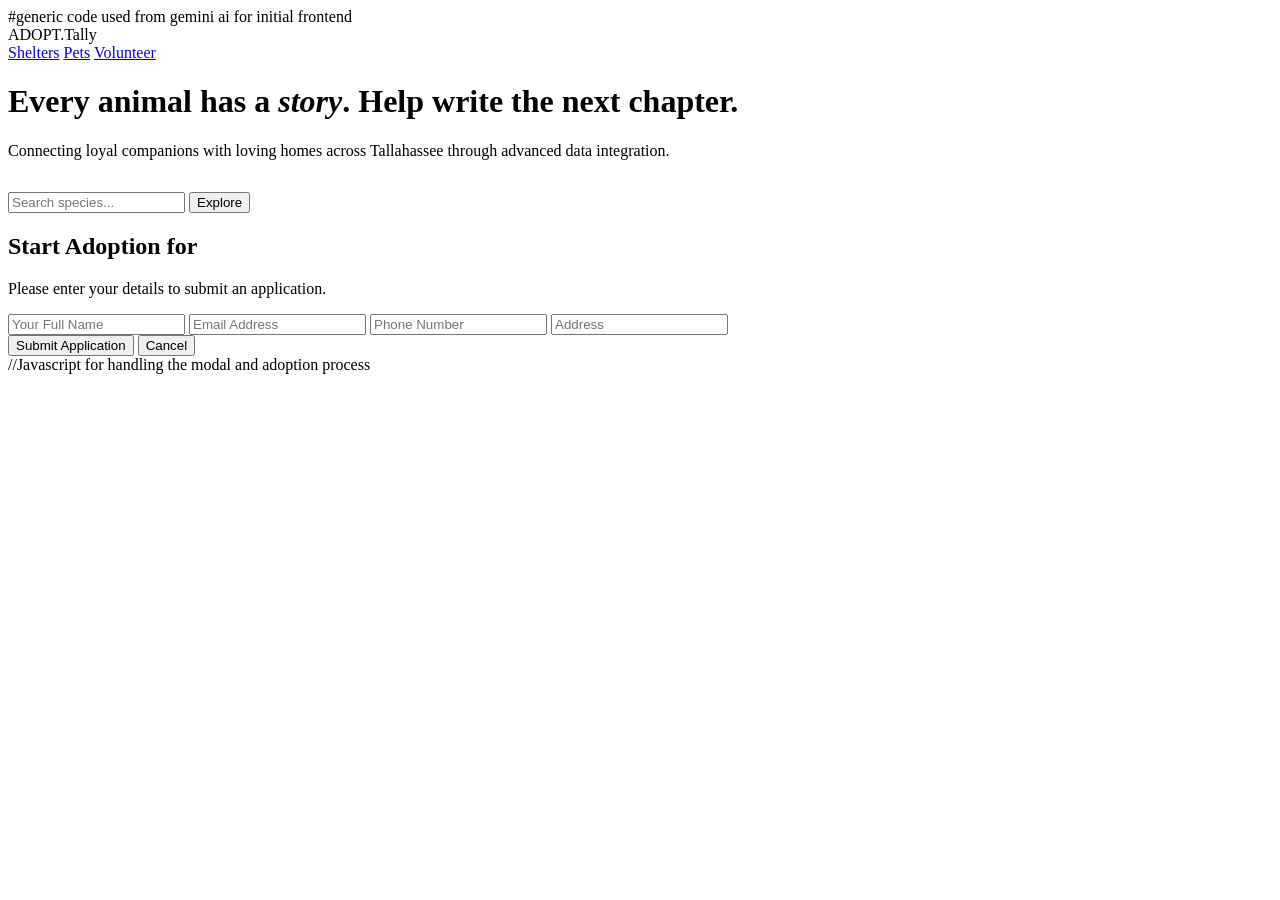
==== templates/index.html @ e5d51f4b "Implemented adoption and record logic, also implemented deletion for pets and shelters fulfilling al" ====
#generic code used from gemini ai for initial frontend

<!DOCTYPE html>
<html lang="en">
<head>
    <meta charset="UTF-8">
    <title>AdoptTallahassee | Pet Adoption</title>
    <link rel="stylesheet" href="{{ url_for('static', filename='css/style.css') }}">
</head>
<body>
    <nav class="v-nav">
        <div class="logo">ADOPT.<span>Tally</span></div>
        <div class="nav-links">
            <a href="#">Shelters</a>
            <a href="#">Pets</a>
            <a href="#">Volunteer</a>
        </div>
    </nav>

    <header class="v-hero">
        <h1>Every animal has a <em>story</em>. Help write the next chapter.</h1>
        <p style="color: var(--cool-steel); margin-bottom: 2rem;">Connecting loyal companions with loving homes across Tallahassee through advanced data integration.</p>
        
        <div class="v-search">
            <input type="text" id="species-search" placeholder="Search species...">
            <button class="v-btn" onclick="loadPets()">Explore</button>
        </div>
    </header>

    <section id="pet-results" class="pet-grid"></section>

    <div id="adoptModal" class="v-modal">
        <div class="modal-content">
            <h2>Start Adoption for <span id="targetPetName" style="color: var(--strawberry-red);"></span></h2>
            <p>Please enter your details to submit an application.</p>
            
            <input type="hidden" id="targetPetId">
            <div class="input-group">
                <input type="text" id="adopterName" placeholder="Your Full Name">
                <input type="email" id="adopterEmail" placeholder="Email Address">
                <input type="phone" id="adopterPhone" placeholder="Phone Number">
                <input type="address" id="adopterAddress" placeholder="Address">
            </div>
            
            <div class="modal-actions">
                <button class="v-btn" onclick="submitAdoption()">Submit Application</button>
                <button class="v-btn-outline" onclick="closeModal()">Cancel</button>
            </div>
        </div>
    </div>


    //Javascript for handling the modal and adoption process
    <script>
        // 1. The function that was missing - opens the modal
        function openAdoptModal(id, name) {
            document.getElementById('targetPetId').value = id;
            document.getElementById('targetPetName').innerText = name;
            document.getElementById('adoptModal').style.display = 'flex';
        }

        function closeModal() {
            document.getElementById('adoptModal').style.display = 'none';
        }

        // 2. The function to process the transaction (Insert Adopter + Update Pet)
        async function submitAdoption() {
            const petId = document.getElementById('targetPetId').value;
            const name = document.getElementById('adopterName').value;
            const email = document.getElementById('adopterEmail').value;
            const phone = document.getElementById('adopterPhone').value;
            const address = document.getElementById('adopterAddress').value;
            

            if (!name || !email) {
                alert("Please fill in all fields.");
                return;
            }

            const response = await fetch('/api/adopt', {
                method: 'POST',
                headers: { 'Content-Type': 'application/json' },
                body: JSON.stringify({ pet_id: petId, adopter_name: name, adopter_email: email,
                    adopter_phone: phone, adopter_address: address})
            });

            if (response.ok) {
                alert("Success! The pet status is now 'Pending'.");
                closeModal();
                loadPets(); // Refresh the list to show the Update 
            } else {
                alert("Error submitting application.");
            }
        }

        // 3. Load pets and generate the 'Adopt' buttons
        async function loadPets() {
            const response = await fetch('/api/pets');
            const pets = await response.json();
            const container = document.getElementById('pet-results');
            container.innerHTML = '';

            pets.forEach(pet => {
                const actionButton = pet.AdoptionStatus === 'Available' 
                    ? `<button class="v-btn" onclick="openAdoptModal(${pet.PetID}, '${pet.Name}')">Adopt</button>`
                    : `<button class="v-btn" disabled style="background:var(--cool-steel); opacity: 0.5;">${pet.AdoptionStatus}</button>`;

                container.innerHTML += `
                    <div class="pet-card">
                        <span class="status-tag">${pet.AdoptionStatus}</span>
                        <h3>${pet.Name}</h3>
                        <p>${pet.Breed} • ${pet.Age} years old</p>
                        ${actionButton}
                    </div>
                `;
            });
        }
        
        window.onload = loadPets;
    </script>
</body>
</html>
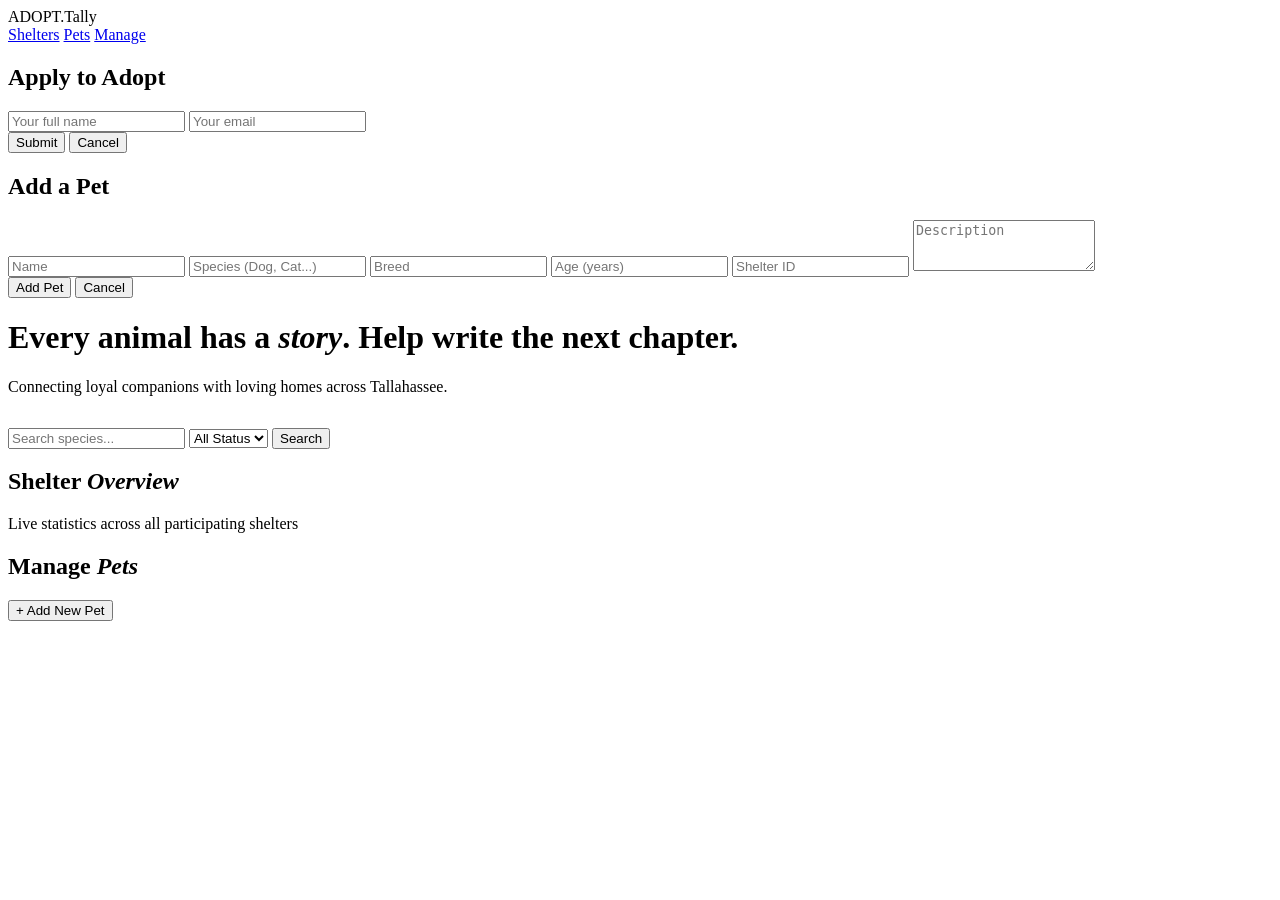
==== commit 16783a02: "app.py — bugs fixed + new endpoints index.html — new sections: style.css — added styles for all new " ====
--- a/templates/index.html
+++ b/templates/index.html
@@ -1,5 +1,3 @@
-#generic code used from gemini ai for initial frontend
-
 <!DOCTYPE html>
 <html lang="en">
 <head>
@@ -8,115 +6,226 @@
     <link rel="stylesheet" href="{{ url_for('static', filename='css/style.css') }}">
 </head>
 <body>
+
     <nav class="v-nav">
         <div class="logo">ADOPT.<span>Tally</span></div>
         <div class="nav-links">
-            <a href="#">Shelters</a>
-            <a href="#">Pets</a>
-            <a href="#">Volunteer</a>
+            <a href="#stats-section">Shelters</a>
+            <a href="#pet-results">Pets</a>
+            <a href="#manage-section">Manage</a>
         </div>
     </nav>
 
+    <!-- Adopt Modal -->
+    <div id="adopt-modal" class="modal-overlay">
+        <div class="modal-box">
+            <h2>Apply to Adopt</h2>
+            <p id="adopt-pet-name" class="modal-subtitle"></p>
+            <input type="text" id="adopter-name" placeholder="Your full name" class="modal-input">
+            <input type="email" id="adopter-email" placeholder="Your email" class="modal-input">
+            <div class="modal-actions">
+                <button class="v-btn" onclick="submitAdoption()">Submit</button>
+                <button class="btn-ghost" onclick="closeModal('adopt-modal')">Cancel</button>
+            </div>
+            <p id="adopt-msg" class="form-msg"></p>
+        </div>
+    </div>
+
+    <!-- Add Pet Modal -->
+    <div id="add-pet-modal" class="modal-overlay">
+        <div class="modal-box">
+            <h2>Add a Pet</h2>
+            <input type="text" id="new-pet-name" placeholder="Name" class="modal-input">
+            <input type="text" id="new-pet-species" placeholder="Species (Dog, Cat...)" class="modal-input">
+            <input type="text" id="new-pet-breed" placeholder="Breed" class="modal-input">
+            <input type="number" id="new-pet-age" placeholder="Age (years)" class="modal-input">
+            <input type="number" id="new-pet-shelter" placeholder="Shelter ID" class="modal-input">
+            <textarea id="new-pet-desc" placeholder="Description" class="modal-input" rows="3"></textarea>
+            <div class="modal-actions">
+                <button class="v-btn" onclick="submitAddPet()">Add Pet</button>
+                <button class="btn-ghost" onclick="closeModal('add-pet-modal')">Cancel</button>
+            </div>
+            <p id="add-pet-msg" class="form-msg"></p>
+        </div>
+    </div>
+
+    <!-- Hero + Search -->
     <header class="v-hero">
         <h1>Every animal has a <em>story</em>. Help write the next chapter.</h1>
-        <p style="color: var(--cool-steel); margin-bottom: 2rem;">Connecting loyal companions with loving homes across Tallahassee through advanced data integration.</p>
-        
+        <p style="color: var(--cool-steel); margin-bottom: 2rem;">Connecting loyal companions with loving homes across Tallahassee.</p>
         <div class="v-search">
             <input type="text" id="species-search" placeholder="Search species...">
-            <button class="v-btn" onclick="loadPets()">Explore</button>
+            <select id="status-filter" class="search-select">
+                <option value="">All Status</option>
+                <option value="Available">Available</option>
+                <option value="Pending">Pending</option>
+                <option value="Adopted">Adopted</option>
+            </select>
+            <button class="v-btn" onclick="loadPets()">Search</button>
         </div>
     </header>
 
+    <!-- Shelter Stats — aggregate query (COUNT + AVG grouped by shelter) -->
+    <section id="stats-section" class="stats-section">
+        <div class="section-header">
+            <h2>Shelter <em>Overview</em></h2>
+            <p style="color: var(--cool-steel);">Live statistics across all participating shelters</p>
+        </div>
+        <div id="stats-grid" class="stats-grid"></div>
+    </section>
+
+    <!-- Manage Section -->
+    <section id="manage-section" class="manage-bar">
+        <h2>Manage <em>Pets</em></h2>
+        <button class="v-btn" onclick="openModal('add-pet-modal')">+ Add New Pet</button>
+    </section>
+
+    <!-- Pet Grid -->
     <section id="pet-results" class="pet-grid"></section>
 
-    <div id="adoptModal" class="v-modal">
-        <div class="modal-content">
-            <h2>Start Adoption for <span id="targetPetName" style="color: var(--strawberry-red);"></span></h2>
-            <p>Please enter your details to submit an application.</p>
-            
-            <input type="hidden" id="targetPetId">
-            <div class="input-group">
-                <input type="text" id="adopterName" placeholder="Your Full Name">
-                <input type="email" id="adopterEmail" placeholder="Email Address">
-                <input type="phone" id="adopterPhone" placeholder="Phone Number">
-                <input type="address" id="adopterAddress" placeholder="Address">
-            </div>
-            
-            <div class="modal-actions">
-                <button class="v-btn" onclick="submitAdoption()">Submit Application</button>
-                <button class="v-btn-outline" onclick="closeModal()">Cancel</button>
-            </div>
-        </div>
-    </div>
-
-
-    //Javascript for handling the modal and adoption process
     <script>
-        // 1. The function that was missing - opens the modal
-        function openAdoptModal(id, name) {
-            document.getElementById('targetPetId').value = id;
-            document.getElementById('targetPetName').innerText = name;
-            document.getElementById('adoptModal').style.display = 'flex';
-        }
-
-        function closeModal() {
-            document.getElementById('adoptModal').style.display = 'none';
-        }
-
-        // 2. The function to process the transaction (Insert Adopter + Update Pet)
-        async function submitAdoption() {
-            const petId = document.getElementById('targetPetId').value;
-            const name = document.getElementById('adopterName').value;
-            const email = document.getElementById('adopterEmail').value;
-            const phone = document.getElementById('adopterPhone').value;
-            const address = document.getElementById('adopterAddress').value;
-            
-
-            if (!name || !email) {
-                alert("Please fill in all fields.");
+        let currentPetId = null;
+
+        // Load shelter stats (aggregate query: COUNT + AVG grouped by shelter, joined with Pets)
+        async function loadStats() {
+            const res = await fetch('/api/stats');
+            const stats = await res.json();
+            const grid = document.getElementById('stats-grid');
+            if (!stats.length) {
+                grid.innerHTML = '<p style="color:var(--cool-steel)">No shelters found. Add shelters via the CLI to get started.</p>';
                 return;
             }
-
-            const response = await fetch('/api/adopt', {
+            grid.innerHTML = stats.map(s => `
+                <div class="stats-card">
+                    <h3>${s.ShelterName}</h3>
+                    <div class="stats-numbers">
+                        <div><span class="big-num">${s.TotalPets}</span>Total</div>
+                        <div><span class="big-num available">${s.Available ?? 0}</span>Available</div>
+                        <div><span class="big-num adopted">${s.Adopted ?? 0}</span>Adopted</div>
+                        <div><span class="big-num">${s.AvgAge ?? '—'}</span>Avg Age</div>
+                    </div>
+                </div>
+            `).join('');
+        }
+
+        // Load pets (join query: Pets + Shelters, with optional species/status filter)
+        async function loadPets() {
+            const species = document.getElementById('species-search').value;
+            const status = document.getElementById('status-filter').value;
+            const res = await fetch(`/api/pets?species=${encodeURIComponent(species)}&status=${encodeURIComponent(status)}`);
+            const pets = await res.json();
+            const container = document.getElementById('pet-results');
+            if (!pets.length) {
+                container.innerHTML = '<p style="padding:2rem 5%;color:var(--cool-steel);">No pets found matching your search.</p>';
+                return;
+            }
+            container.innerHTML = pets.map(pet => `
+                <div class="pet-card" id="card-${pet.PetID}">
+                    <span class="status-tag status-${pet.AdoptionStatus.toLowerCase()}">${pet.AdoptionStatus}</span>
+                    <h3>${pet.Name}</h3>
+                    <p>${pet.Species}${pet.Breed ? ' · ' + pet.Breed : ''} · ${pet.Age} yr${pet.Age !== 1 ? 's' : ''}</p>
+                    <p style="color:var(--cool-steel);font-size:0.9rem;margin-top:8px;">
+                        ${pet.ShelterName ?? 'Unknown Shelter'}
+                    </p>
+                    ${pet.Description ? `<p class="pet-desc">${pet.Description}</p>` : ''}
+                    <div class="card-actions">
+                        <button class="v-btn adopt-btn"
+                            onclick="openAdoptModal(${pet.PetID}, '${pet.Name.replace(/'/g, "\\'")}')"
+                            ${pet.AdoptionStatus !== 'Available' ? 'disabled' : ''}>
+                            Adopt
+                        </button>
+                        <div class="update-row">
+                            <select id="status-${pet.PetID}" class="status-select-sm">
+                                <option value="Available" ${pet.AdoptionStatus === 'Available' ? 'selected' : ''}>Available</option>
+                                <option value="Pending"   ${pet.AdoptionStatus === 'Pending'   ? 'selected' : ''}>Pending</option>
+                                <option value="Adopted"   ${pet.AdoptionStatus === 'Adopted'   ? 'selected' : ''}>Adopted</option>
+                            </select>
+                            <button class="btn-secondary" onclick="updatePetStatus(${pet.PetID})">Update</button>
+                            <button class="btn-danger"    onclick="deletePet(${pet.PetID})">Delete</button>
+                        </div>
+                    </div>
+                </div>
+            `).join('');
+        }
+
+        // Basic Function: Update — change adoption status
+        async function updatePetStatus(petId) {
+            const status = document.getElementById(`status-${petId}`).value;
+            const res = await fetch(`/api/pets/${petId}`, {
+                method: 'PUT',
+                headers: { 'Content-Type': 'application/json' },
+                body: JSON.stringify({ status })
+            });
+            const data = await res.json();
+            if (res.ok) { loadPets(); loadStats(); }
+            else alert(data.error);
+        }
+
+        // Basic Function: Delete — remove a pet listing
+        async function deletePet(petId) {
+            if (!confirm('Delete this pet listing?')) return;
+            const res = await fetch(`/api/pets/${petId}`, { method: 'DELETE' });
+            const data = await res.json();
+            if (res.ok) { loadPets(); loadStats(); }
+            else alert(data.error);
+        }
+
+        // Basic Function: Insert — adopt flow opens a modal to capture adopter info
+        function openAdoptModal(petId, petName) {
+            currentPetId = petId;
+            document.getElementById('adopt-pet-name').textContent = 'Applying for: ' + petName;
+            document.getElementById('adopt-msg').textContent = '';
+            document.getElementById('adopter-name').value = '';
+            document.getElementById('adopter-email').value = '';
+            openModal('adopt-modal');
+        }
+
+        async function submitAdoption() {
+            const res = await fetch('/api/adopt', {
                 method: 'POST',
                 headers: { 'Content-Type': 'application/json' },
-                body: JSON.stringify({ pet_id: petId, adopter_name: name, adopter_email: email,
-                    adopter_phone: phone, adopter_address: address})
+                body: JSON.stringify({
+                    pet_id: currentPetId,
+                    adopter_name: document.getElementById('adopter-name').value,
+                    adopter_email: document.getElementById('adopter-email').value
+                })
             });
-
-            if (response.ok) {
-                alert("Success! The pet status is now 'Pending'.");
-                closeModal();
-                loadPets(); // Refresh the list to show the Update 
-            } else {
-                alert("Error submitting application.");
-            }
-        }
-
-        // 3. Load pets and generate the 'Adopt' buttons
-        async function loadPets() {
-            const response = await fetch('/api/pets');
-            const pets = await response.json();
-            const container = document.getElementById('pet-results');
-            container.innerHTML = '';
-
-            pets.forEach(pet => {
-                const actionButton = pet.AdoptionStatus === 'Available' 
-                    ? `<button class="v-btn" onclick="openAdoptModal(${pet.PetID}, '${pet.Name}')">Adopt</button>`
-                    : `<button class="v-btn" disabled style="background:var(--cool-steel); opacity: 0.5;">${pet.AdoptionStatus}</button>`;
-
-                container.innerHTML += `
-                    <div class="pet-card">
-                        <span class="status-tag">${pet.AdoptionStatus}</span>
-                        <h3>${pet.Name}</h3>
-                        <p>${pet.Breed} • ${pet.Age} years old</p>
-                        ${actionButton}
-                    </div>
-                `;
+            const data = await res.json();
+            const msg = document.getElementById('adopt-msg');
+            msg.textContent = data.message || data.error;
+            msg.style.color = res.ok ? '#4CAF50' : 'var(--strawberry-red)';
+            if (res.ok) { loadPets(); loadStats(); setTimeout(() => closeModal('adopt-modal'), 1500); }
+        }
+
+        // Basic Function: Insert — add a new pet record
+        async function submitAddPet() {
+            const res = await fetch('/api/pets', {
+                method: 'POST',
+                headers: { 'Content-Type': 'application/json' },
+                body: JSON.stringify({
+                    name:        document.getElementById('new-pet-name').value,
+                    species:     document.getElementById('new-pet-species').value,
+                    breed:       document.getElementById('new-pet-breed').value,
+                    age:         parseInt(document.getElementById('new-pet-age').value) || 0,
+                    shelter_id:  parseInt(document.getElementById('new-pet-shelter').value) || null,
+                    description: document.getElementById('new-pet-desc').value
+                })
             });
-        }
-        
-        window.onload = loadPets;
+            const data = await res.json();
+            const msg = document.getElementById('add-pet-msg');
+            msg.textContent = data.message || data.error;
+            msg.style.color = res.ok ? '#4CAF50' : 'var(--strawberry-red)';
+            if (res.ok) { loadPets(); loadStats(); setTimeout(() => closeModal('add-pet-modal'), 1500); }
+        }
+
+        function openModal(id) { document.getElementById(id).style.display = 'flex'; }
+        function closeModal(id) { document.getElementById(id).style.display = 'none'; }
+
+        document.addEventListener('click', e => {
+            if (e.target.classList.contains('modal-overlay')) closeModal(e.target.id);
+        });
+
+        window.onload = () => { loadStats(); loadPets(); };
     </script>
 </body>
-</html>+</html>
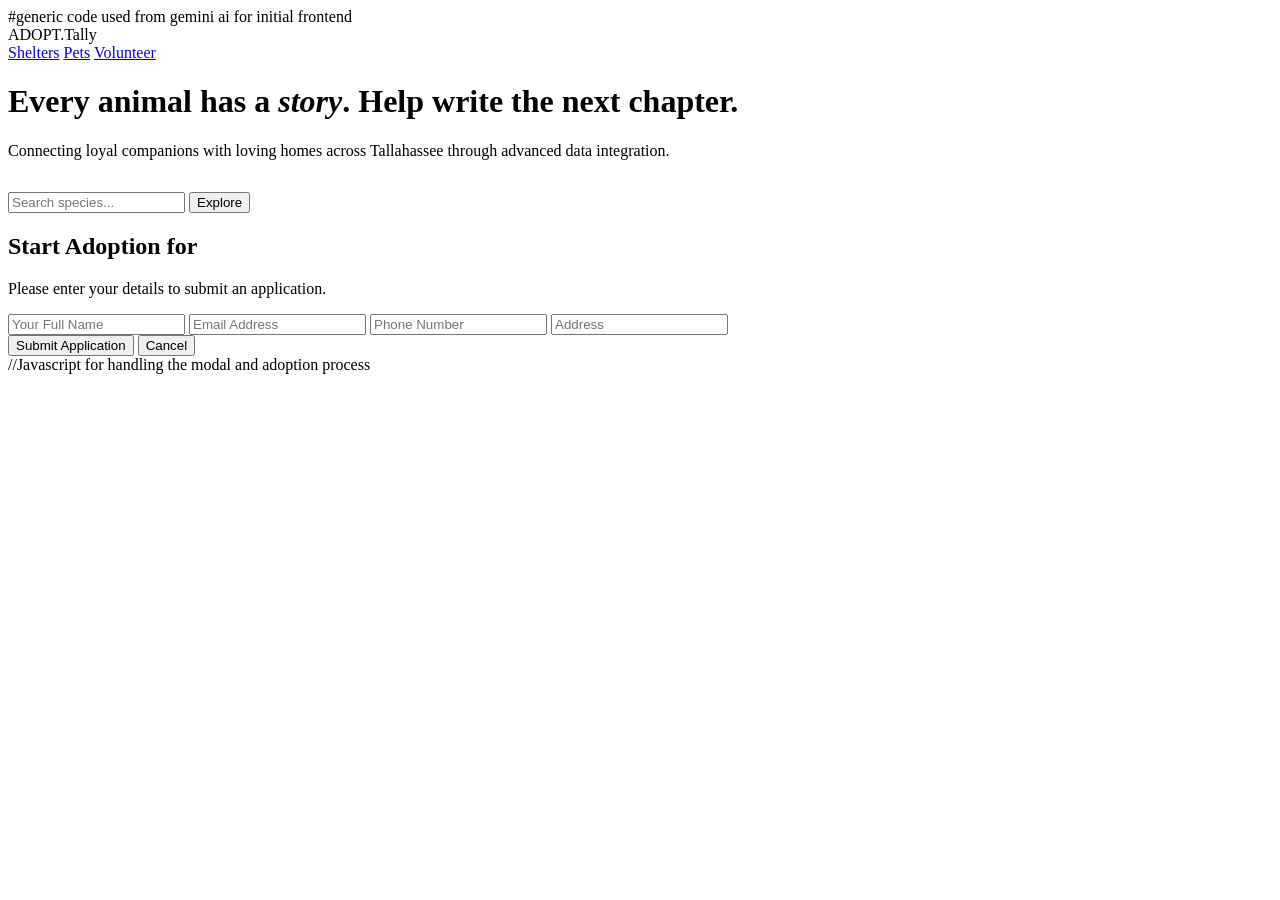
==== commit 627f4abf: "Revert" ====
--- a/templates/index.html
+++ b/templates/index.html
@@ -1,3 +1,5 @@
+#generic code used from gemini ai for initial frontend
+
 <!DOCTYPE html>
 <html lang="en">
 <head>
@@ -6,226 +8,115 @@
     <link rel="stylesheet" href="{{ url_for('static', filename='css/style.css') }}">
 </head>
 <body>
-
     <nav class="v-nav">
         <div class="logo">ADOPT.<span>Tally</span></div>
         <div class="nav-links">
-            <a href="#stats-section">Shelters</a>
-            <a href="#pet-results">Pets</a>
-            <a href="#manage-section">Manage</a>
+            <a href="#">Shelters</a>
+            <a href="#">Pets</a>
+            <a href="#">Volunteer</a>
         </div>
     </nav>
 
-    <!-- Adopt Modal -->
-    <div id="adopt-modal" class="modal-overlay">
-        <div class="modal-box">
-            <h2>Apply to Adopt</h2>
-            <p id="adopt-pet-name" class="modal-subtitle"></p>
-            <input type="text" id="adopter-name" placeholder="Your full name" class="modal-input">
-            <input type="email" id="adopter-email" placeholder="Your email" class="modal-input">
+    <header class="v-hero">
+        <h1>Every animal has a <em>story</em>. Help write the next chapter.</h1>
+        <p style="color: var(--cool-steel); margin-bottom: 2rem;">Connecting loyal companions with loving homes across Tallahassee through advanced data integration.</p>
+        
+        <div class="v-search">
+            <input type="text" id="species-search" placeholder="Search species...">
+            <button class="v-btn" onclick="loadPets()">Explore</button>
+        </div>
+    </header>
+
+    <section id="pet-results" class="pet-grid"></section>
+
+    <div id="adoptModal" class="v-modal">
+        <div class="modal-content">
+            <h2>Start Adoption for <span id="targetPetName" style="color: var(--strawberry-red);"></span></h2>
+            <p>Please enter your details to submit an application.</p>
+            
+            <input type="hidden" id="targetPetId">
+            <div class="input-group">
+                <input type="text" id="adopterName" placeholder="Your Full Name">
+                <input type="email" id="adopterEmail" placeholder="Email Address">
+                <input type="phone" id="adopterPhone" placeholder="Phone Number">
+                <input type="address" id="adopterAddress" placeholder="Address">
+            </div>
+            
             <div class="modal-actions">
-                <button class="v-btn" onclick="submitAdoption()">Submit</button>
-                <button class="btn-ghost" onclick="closeModal('adopt-modal')">Cancel</button>
+                <button class="v-btn" onclick="submitAdoption()">Submit Application</button>
+                <button class="v-btn-outline" onclick="closeModal()">Cancel</button>
             </div>
-            <p id="adopt-msg" class="form-msg"></p>
         </div>
     </div>
 
-    <!-- Add Pet Modal -->
-    <div id="add-pet-modal" class="modal-overlay">
-        <div class="modal-box">
-            <h2>Add a Pet</h2>
-            <input type="text" id="new-pet-name" placeholder="Name" class="modal-input">
-            <input type="text" id="new-pet-species" placeholder="Species (Dog, Cat...)" class="modal-input">
-            <input type="text" id="new-pet-breed" placeholder="Breed" class="modal-input">
-            <input type="number" id="new-pet-age" placeholder="Age (years)" class="modal-input">
-            <input type="number" id="new-pet-shelter" placeholder="Shelter ID" class="modal-input">
-            <textarea id="new-pet-desc" placeholder="Description" class="modal-input" rows="3"></textarea>
-            <div class="modal-actions">
-                <button class="v-btn" onclick="submitAddPet()">Add Pet</button>
-                <button class="btn-ghost" onclick="closeModal('add-pet-modal')">Cancel</button>
-            </div>
-            <p id="add-pet-msg" class="form-msg"></p>
-        </div>
-    </div>
 
-    <!-- Hero + Search -->
-    <header class="v-hero">
-        <h1>Every animal has a <em>story</em>. Help write the next chapter.</h1>
-        <p style="color: var(--cool-steel); margin-bottom: 2rem;">Connecting loyal companions with loving homes across Tallahassee.</p>
-        <div class="v-search">
-            <input type="text" id="species-search" placeholder="Search species...">
-            <select id="status-filter" class="search-select">
-                <option value="">All Status</option>
-                <option value="Available">Available</option>
-                <option value="Pending">Pending</option>
-                <option value="Adopted">Adopted</option>
-            </select>
-            <button class="v-btn" onclick="loadPets()">Search</button>
-        </div>
-    </header>
+    //Javascript for handling the modal and adoption process
+    <script>
+        // 1. The function that was missing - opens the modal
+        function openAdoptModal(id, name) {
+            document.getElementById('targetPetId').value = id;
+            document.getElementById('targetPetName').innerText = name;
+            document.getElementById('adoptModal').style.display = 'flex';
+        }
 
-    <!-- Shelter Stats — aggregate query (COUNT + AVG grouped by shelter) -->
-    <section id="stats-section" class="stats-section">
-        <div class="section-header">
-            <h2>Shelter <em>Overview</em></h2>
-            <p style="color: var(--cool-steel);">Live statistics across all participating shelters</p>
-        </div>
-        <div id="stats-grid" class="stats-grid"></div>
-    </section>
+        function closeModal() {
+            document.getElementById('adoptModal').style.display = 'none';
+        }
 
-    <!-- Manage Section -->
-    <section id="manage-section" class="manage-bar">
-        <h2>Manage <em>Pets</em></h2>
-        <button class="v-btn" onclick="openModal('add-pet-modal')">+ Add New Pet</button>
-    </section>
+        // 2. The function to process the transaction (Insert Adopter + Update Pet)
+        async function submitAdoption() {
+            const petId = document.getElementById('targetPetId').value;
+            const name = document.getElementById('adopterName').value;
+            const email = document.getElementById('adopterEmail').value;
+            const phone = document.getElementById('adopterPhone').value;
+            const address = document.getElementById('adopterAddress').value;
+            
 
-    <!-- Pet Grid -->
-    <section id="pet-results" class="pet-grid"></section>
-
-    <script>
-        let currentPetId = null;
-
-        // Load shelter stats (aggregate query: COUNT + AVG grouped by shelter, joined with Pets)
-        async function loadStats() {
-            const res = await fetch('/api/stats');
-            const stats = await res.json();
-            const grid = document.getElementById('stats-grid');
-            if (!stats.length) {
-                grid.innerHTML = '<p style="color:var(--cool-steel)">No shelters found. Add shelters via the CLI to get started.</p>';
+            if (!name || !email) {
+                alert("Please fill in all fields.");
                 return;
             }
-            grid.innerHTML = stats.map(s => `
-                <div class="stats-card">
-                    <h3>${s.ShelterName}</h3>
-                    <div class="stats-numbers">
-                        <div><span class="big-num">${s.TotalPets}</span>Total</div>
-                        <div><span class="big-num available">${s.Available ?? 0}</span>Available</div>
-                        <div><span class="big-num adopted">${s.Adopted ?? 0}</span>Adopted</div>
-                        <div><span class="big-num">${s.AvgAge ?? '—'}</span>Avg Age</div>
-                    </div>
-                </div>
-            `).join('');
+
+            const response = await fetch('/api/adopt', {
+                method: 'POST',
+                headers: { 'Content-Type': 'application/json' },
+                body: JSON.stringify({ pet_id: petId, adopter_name: name, adopter_email: email,
+                    adopter_phone: phone, adopter_address: address})
+            });
+
+            if (response.ok) {
+                alert("Success! The pet status is now 'Pending'.");
+                closeModal();
+                loadPets(); // Refresh the list to show the Update 
+            } else {
+                alert("Error submitting application.");
+            }
         }
 
-        // Load pets (join query: Pets + Shelters, with optional species/status filter)
+        // 3. Load pets and generate the 'Adopt' buttons
         async function loadPets() {
-            const species = document.getElementById('species-search').value;
-            const status = document.getElementById('status-filter').value;
-            const res = await fetch(`/api/pets?species=${encodeURIComponent(species)}&status=${encodeURIComponent(status)}`);
-            const pets = await res.json();
+            const response = await fetch('/api/pets');
+            const pets = await response.json();
             const container = document.getElementById('pet-results');
-            if (!pets.length) {
-                container.innerHTML = '<p style="padding:2rem 5%;color:var(--cool-steel);">No pets found matching your search.</p>';
-                return;
-            }
-            container.innerHTML = pets.map(pet => `
-                <div class="pet-card" id="card-${pet.PetID}">
-                    <span class="status-tag status-${pet.AdoptionStatus.toLowerCase()}">${pet.AdoptionStatus}</span>
-                    <h3>${pet.Name}</h3>
-                    <p>${pet.Species}${pet.Breed ? ' · ' + pet.Breed : ''} · ${pet.Age} yr${pet.Age !== 1 ? 's' : ''}</p>
-                    <p style="color:var(--cool-steel);font-size:0.9rem;margin-top:8px;">
-                        ${pet.ShelterName ?? 'Unknown Shelter'}
-                    </p>
-                    ${pet.Description ? `<p class="pet-desc">${pet.Description}</p>` : ''}
-                    <div class="card-actions">
-                        <button class="v-btn adopt-btn"
-                            onclick="openAdoptModal(${pet.PetID}, '${pet.Name.replace(/'/g, "\\'")}')"
-                            ${pet.AdoptionStatus !== 'Available' ? 'disabled' : ''}>
-                            Adopt
-                        </button>
-                        <div class="update-row">
-                            <select id="status-${pet.PetID}" class="status-select-sm">
-                                <option value="Available" ${pet.AdoptionStatus === 'Available' ? 'selected' : ''}>Available</option>
-                                <option value="Pending"   ${pet.AdoptionStatus === 'Pending'   ? 'selected' : ''}>Pending</option>
-                                <option value="Adopted"   ${pet.AdoptionStatus === 'Adopted'   ? 'selected' : ''}>Adopted</option>
-                            </select>
-                            <button class="btn-secondary" onclick="updatePetStatus(${pet.PetID})">Update</button>
-                            <button class="btn-danger"    onclick="deletePet(${pet.PetID})">Delete</button>
-                        </div>
+            container.innerHTML = '';
+
+            pets.forEach(pet => {
+                const actionButton = pet.AdoptionStatus === 'Available' 
+                    ? `<button class="v-btn" onclick="openAdoptModal(${pet.PetID}, '${pet.Name}')">Adopt</button>`
+                    : `<button class="v-btn" disabled style="background:var(--cool-steel); opacity: 0.5;">${pet.AdoptionStatus}</button>`;
+
+                container.innerHTML += `
+                    <div class="pet-card">
+                        <span class="status-tag">${pet.AdoptionStatus}</span>
+                        <h3>${pet.Name}</h3>
+                        <p>${pet.Breed} • ${pet.Age} years old</p>
+                        ${actionButton}
                     </div>
-                </div>
-            `).join('');
+                `;
+            });
         }
-
-        // Basic Function: Update — change adoption status
-        async function updatePetStatus(petId) {
-            const status = document.getElementById(`status-${petId}`).value;
-            const res = await fetch(`/api/pets/${petId}`, {
-                method: 'PUT',
-                headers: { 'Content-Type': 'application/json' },
-                body: JSON.stringify({ status })
-            });
-            const data = await res.json();
-            if (res.ok) { loadPets(); loadStats(); }
-            else alert(data.error);
-        }
-
-        // Basic Function: Delete — remove a pet listing
-        async function deletePet(petId) {
-            if (!confirm('Delete this pet listing?')) return;
-            const res = await fetch(`/api/pets/${petId}`, { method: 'DELETE' });
-            const data = await res.json();
-            if (res.ok) { loadPets(); loadStats(); }
-            else alert(data.error);
-        }
-
-        // Basic Function: Insert — adopt flow opens a modal to capture adopter info
-        function openAdoptModal(petId, petName) {
-            currentPetId = petId;
-            document.getElementById('adopt-pet-name').textContent = 'Applying for: ' + petName;
-            document.getElementById('adopt-msg').textContent = '';
-            document.getElementById('adopter-name').value = '';
-            document.getElementById('adopter-email').value = '';
-            openModal('adopt-modal');
-        }
-
-        async function submitAdoption() {
-            const res = await fetch('/api/adopt', {
-                method: 'POST',
-                headers: { 'Content-Type': 'application/json' },
-                body: JSON.stringify({
-                    pet_id: currentPetId,
-                    adopter_name: document.getElementById('adopter-name').value,
-                    adopter_email: document.getElementById('adopter-email').value
-                })
-            });
-            const data = await res.json();
-            const msg = document.getElementById('adopt-msg');
-            msg.textContent = data.message || data.error;
-            msg.style.color = res.ok ? '#4CAF50' : 'var(--strawberry-red)';
-            if (res.ok) { loadPets(); loadStats(); setTimeout(() => closeModal('adopt-modal'), 1500); }
-        }
-
-        // Basic Function: Insert — add a new pet record
-        async function submitAddPet() {
-            const res = await fetch('/api/pets', {
-                method: 'POST',
-                headers: { 'Content-Type': 'application/json' },
-                body: JSON.stringify({
-                    name:        document.getElementById('new-pet-name').value,
-                    species:     document.getElementById('new-pet-species').value,
-                    breed:       document.getElementById('new-pet-breed').value,
-                    age:         parseInt(document.getElementById('new-pet-age').value) || 0,
-                    shelter_id:  parseInt(document.getElementById('new-pet-shelter').value) || null,
-                    description: document.getElementById('new-pet-desc').value
-                })
-            });
-            const data = await res.json();
-            const msg = document.getElementById('add-pet-msg');
-            msg.textContent = data.message || data.error;
-            msg.style.color = res.ok ? '#4CAF50' : 'var(--strawberry-red)';
-            if (res.ok) { loadPets(); loadStats(); setTimeout(() => closeModal('add-pet-modal'), 1500); }
-        }
-
-        function openModal(id) { document.getElementById(id).style.display = 'flex'; }
-        function closeModal(id) { document.getElementById(id).style.display = 'none'; }
-
-        document.addEventListener('click', e => {
-            if (e.target.classList.contains('modal-overlay')) closeModal(e.target.id);
-        });
-
-        window.onload = () => { loadStats(); loadPets(); };
+        
+        window.onload = loadPets;
     </script>
 </body>
-</html>
+</html>
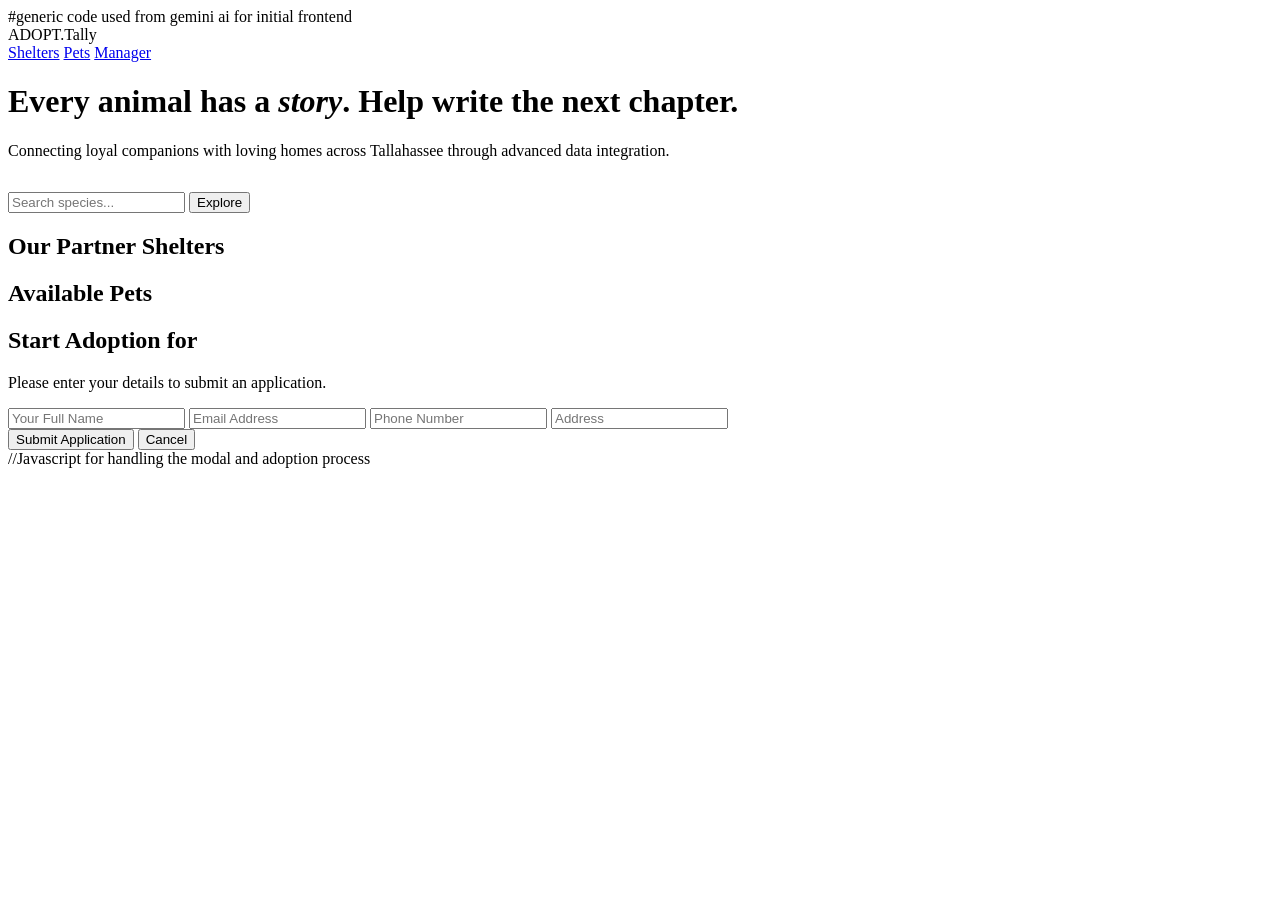
==== commit 983903ba: "Re added blocks with shelters information and implemented manager page route" ====
--- a/templates/index.html
+++ b/templates/index.html
@@ -13,7 +13,7 @@
         <div class="nav-links">
             <a href="#">Shelters</a>
             <a href="#">Pets</a>
-            <a href="#">Volunteer</a>
+            <a href="#">Manager</a>
         </div>
     </nav>
 
@@ -26,6 +26,17 @@
             <button class="v-btn" onclick="loadPets()">Explore</button>
         </div>
     </header>
+
+    <section class="v-container">
+        <h2 class="v-section-title">Our Partner Shelters</h2>
+        <div id="shelter-stats" class="shelter-stats">
+        </div>
+    </section>
+
+    <section class="v-container">
+        <h2 class="v-section-title">Available Pets</h2>
+        <div id="pet-results" class="pet-grid"></div>
+    </section>
 
     <section id="pet-results" class="pet-grid"></section>
 
@@ -115,8 +126,36 @@
                 `;
             });
         }
+
+        // 4. Load shelter stats
+        async function loadShelterStats() {
+            const response = await fetch('/api/shelter-stats');
+            const shelters = await response.json();
+            const container = document.getElementById('shelter-stats');
+            if (!container) return;
+
+            container.innerHTML = '';
+            shelters.forEach(s => {
+                container.innerHTML += `
+                    <div class="shelter-card">
+                        <div class="shelter-info">
+                            <h3>${s.Name}</h3>
+                            <p class="shelter-contact">📍 ${s.Location}</p>
+                            <p class="shelter-contact">✉️ ${s.ContactEmail}</p>
+                        </div>
+                        <div class="shelter-stats-footer">
+                            <strong>${s.TotalPets}</strong> Pets Available
+                        </div>
+                    </div>`;
+            });
+        }
+
+
+        window.onload = () => {
+            loadShelterStats();
+            loadPets();
+        };
         
-        window.onload = loadPets;
     </script>
 </body>
 </html>
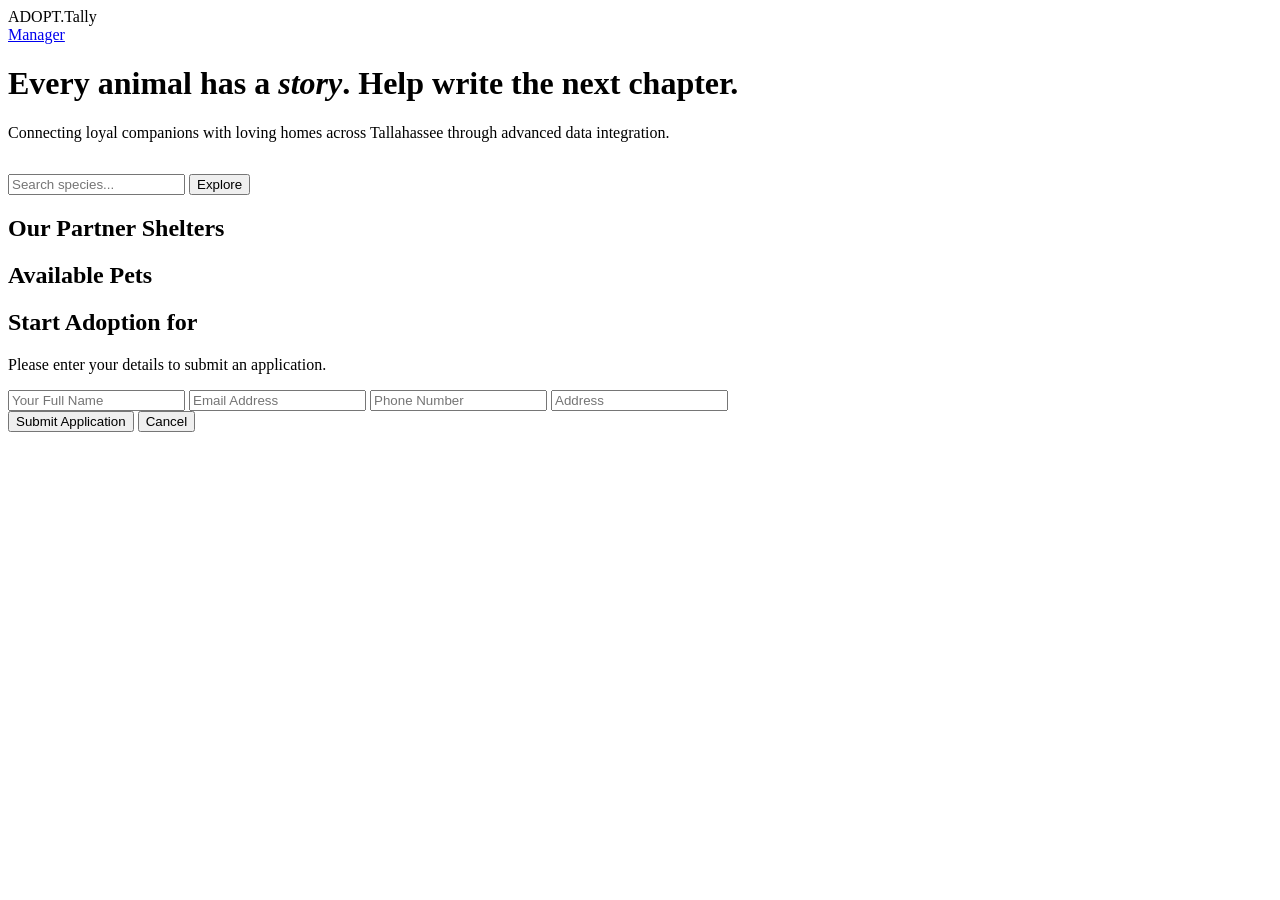
==== commit 038294b0: "Check everything work" ====
--- a/templates/index.html
+++ b/templates/index.html
@@ -1,4 +1,4 @@
-#generic code used from gemini ai for initial frontend
+
 
 <!DOCTYPE html>
 <html lang="en">
@@ -11,9 +11,7 @@
     <nav class="v-nav">
         <div class="logo">ADOPT.<span>Tally</span></div>
         <div class="nav-links">
-            <a href="#">Shelters</a>
-            <a href="#">Pets</a>
-            <a href="#">Manager</a>
+            <a href="/manager" target="_blank">Manager</a>
         </div>
     </nav>
 
@@ -61,8 +59,9 @@
     </div>
 
 
-    //Javascript for handling the modal and adoption process
+    
     <script>
+        //Javascript for handling the modal and adoption process
         // 1. The function that was missing - opens the modal
         function openAdoptModal(id, name) {
             document.getElementById('targetPetId').value = id;
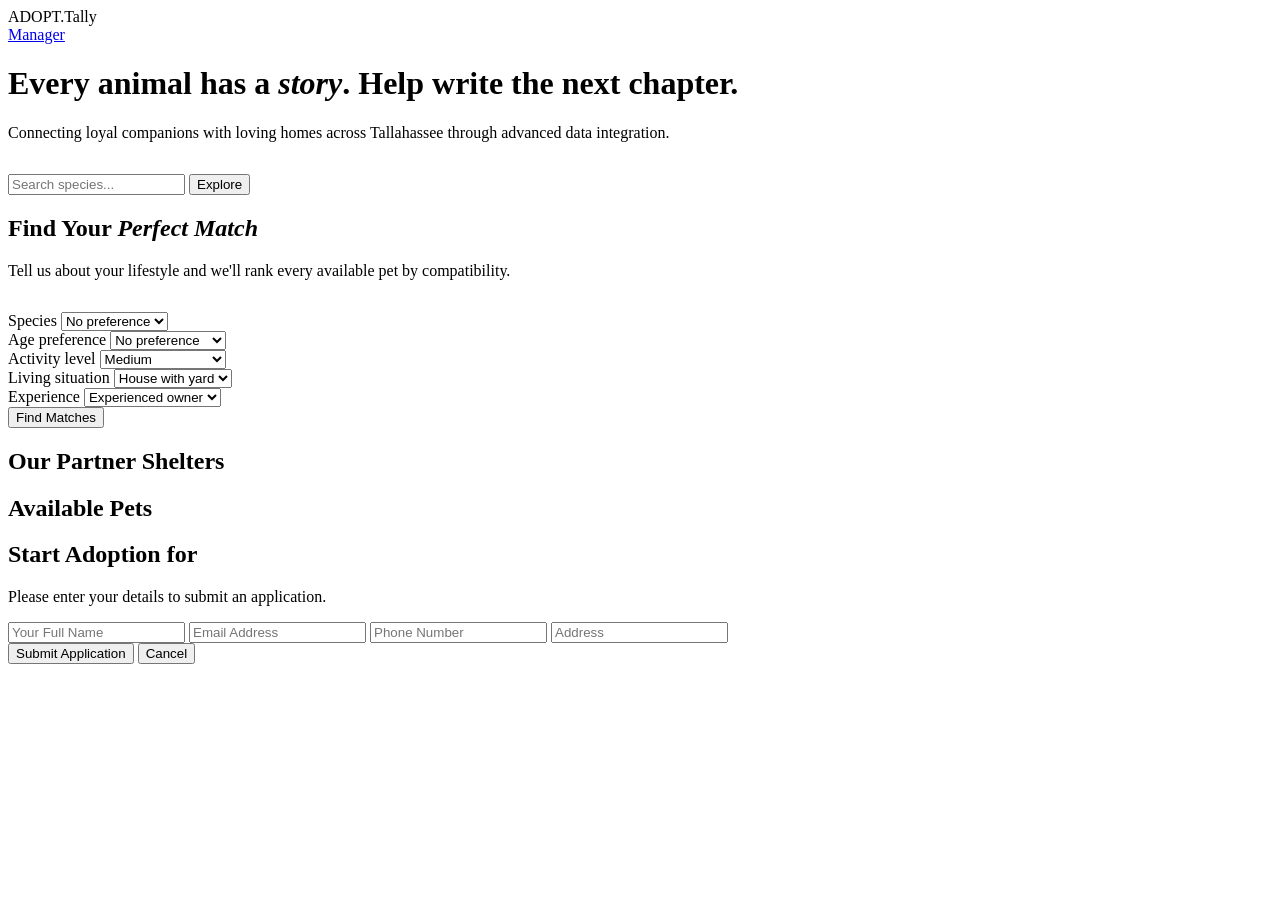
==== commit f138ad94: "A single SQL query scores every available pet out of 100 across 5 weighted criteria using CASE expre" ====
--- a/templates/index.html
+++ b/templates/index.html
@@ -11,7 +11,7 @@
     <nav class="v-nav">
         <div class="logo">ADOPT.<span>Tally</span></div>
         <div class="nav-links">
-            <a href="/manager" target="_blank">Manager</a>
+            <a href="/manager">Manager</a>
         </div>
     </nav>
 
@@ -24,6 +24,57 @@
             <button class="v-btn" onclick="loadPets()">Explore</button>
         </div>
     </header>
+
+    <!-- Advanced Function: Compatibility Recommender -->
+    <section class="v-container">
+        <h2 class="v-section-title">Find Your <em style="color:var(--strawberry-red);font-style:italic;">Perfect Match</em></h2>
+        <p style="color:var(--cool-steel);margin-bottom:2rem;">Tell us about your lifestyle and we'll rank every available pet by compatibility.</p>
+        <form class="pref-grid" onsubmit="runRecommender(event)">
+            <div class="pref-group">
+                <label class="pref-label">Species</label>
+                <select id="pref-species" class="pref-select">
+                    <option value="any">No preference</option>
+                    <option value="dog">Dog</option>
+                    <option value="cat">Cat</option>
+                </select>
+            </div>
+            <div class="pref-group">
+                <label class="pref-label">Age preference</label>
+                <select id="pref-age" class="pref-select">
+                    <option value="any">No preference</option>
+                    <option value="young">Young (0–2 yrs)</option>
+                    <option value="adult">Adult (3–7 yrs)</option>
+                    <option value="senior">Senior (8+ yrs)</option>
+                </select>
+            </div>
+            <div class="pref-group">
+                <label class="pref-label">Activity level</label>
+                <select id="pref-activity" class="pref-select">
+                    <option value="medium">Medium</option>
+                    <option value="high">High / Very active</option>
+                    <option value="low">Low / Relaxed</option>
+                </select>
+            </div>
+            <div class="pref-group">
+                <label class="pref-label">Living situation</label>
+                <select id="pref-living" class="pref-select">
+                    <option value="house">House with yard</option>
+                    <option value="apartment">Apartment</option>
+                </select>
+            </div>
+            <div class="pref-group">
+                <label class="pref-label">Experience</label>
+                <select id="pref-experience" class="pref-select">
+                    <option value="experienced">Experienced owner</option>
+                    <option value="first">First-time owner</option>
+                </select>
+            </div>
+            <div class="pref-group pref-submit">
+                <button type="submit" class="v-btn">Find Matches</button>
+            </div>
+        </form>
+        <div id="recommend-results"></div>
+    </section>
 
     <section class="v-container">
         <h2 class="v-section-title">Our Partner Shelters</h2>
@@ -105,7 +156,8 @@
 
         // 3. Load pets and generate the 'Adopt' buttons
         async function loadPets() {
-            const response = await fetch('/api/pets');
+            const species = document.getElementById('species-search').value;
+            const response = await fetch(`/api/pets?species=${encodeURIComponent(species)}`);
             const pets = await response.json();
             const container = document.getElementById('pet-results');
             container.innerHTML = '';
@@ -150,6 +202,42 @@
         }
 
 
+        // 5. Advanced Function: Compatibility Recommender
+        async function runRecommender(e) {
+            e.preventDefault();
+            const params = new URLSearchParams({
+                species:    document.getElementById('pref-species').value,
+                age_pref:   document.getElementById('pref-age').value,
+                activity:   document.getElementById('pref-activity').value,
+                living:     document.getElementById('pref-living').value,
+                experience: document.getElementById('pref-experience').value
+            });
+            const res = await fetch(`/api/recommend?${params}`);
+            const pets = await res.json();
+            const container = document.getElementById('recommend-results');
+
+            if (!pets.length) {
+                container.innerHTML = '<p style="color:var(--cool-steel);margin-top:1rem;">No available pets found.</p>';
+                return;
+            }
+
+            container.innerHTML = pets.map((pet, i) => `
+                <div class="rec-card">
+                    <div class="rec-rank">#${i + 1}</div>
+                    <div class="rec-info">
+                        <h3>${pet.Name}</h3>
+                        <p>${pet.Species}${pet.Breed ? ' · ' + pet.Breed : ''} · ${pet.Age} yrs · ${pet.ShelterName ?? 'Unknown'}</p>
+                    </div>
+                    <div class="rec-score">
+                        <div class="score-bar-wrap">
+                            <div class="score-bar" style="width:${pet.CompatibilityScore}%"></div>
+                        </div>
+                        <span class="score-label">${pet.CompatibilityScore}/100</span>
+                    </div>
+                </div>
+            `).join('');
+        }
+
         window.onload = () => {
             loadShelterStats();
             loadPets();
